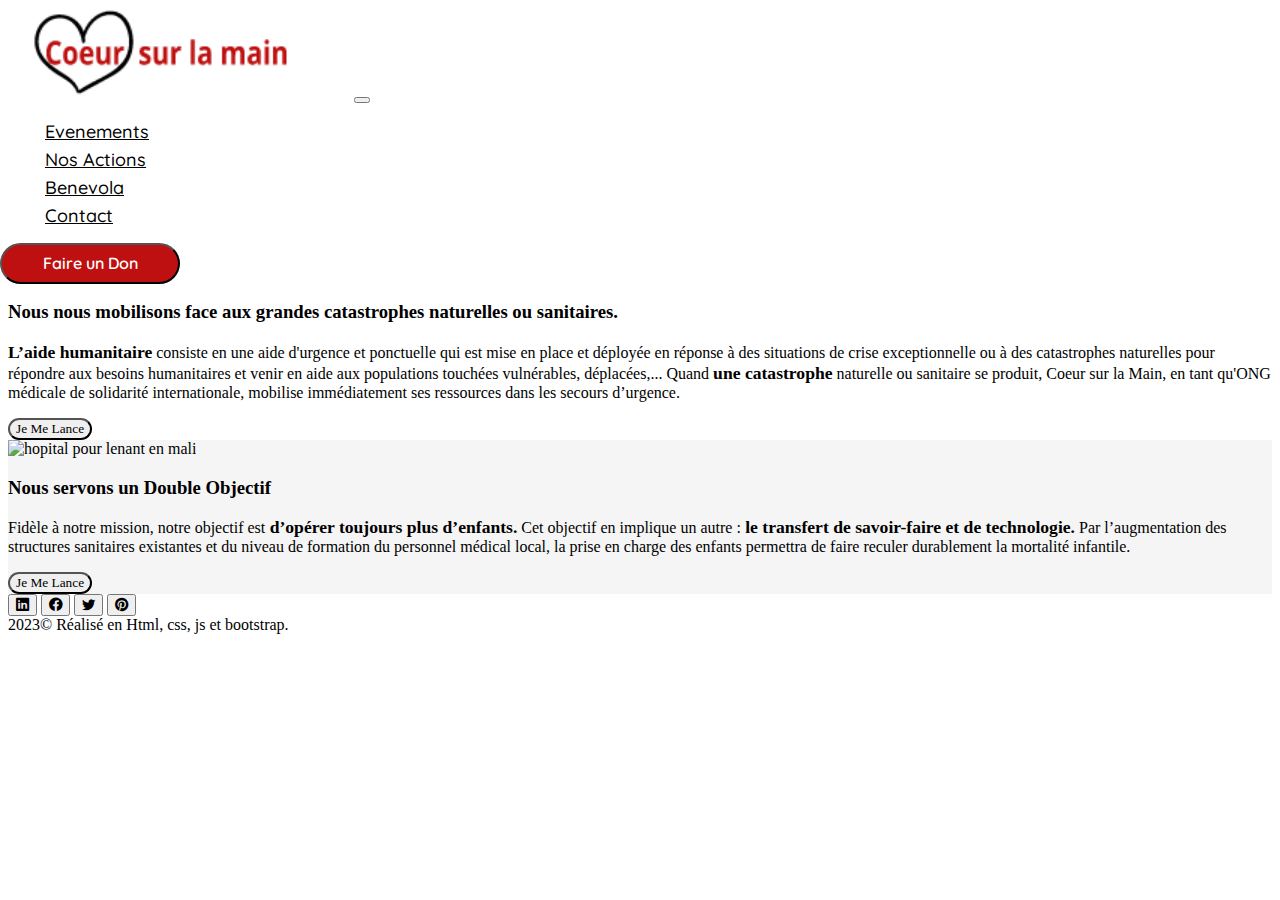
==== actions.html @ bd6be560 "nouvelle page evenements + mise a jours de navbar" ====
<!doctype html>
<html lang="fr">

<head>
<meta charset="utf-8">
<meta name="viewport" content="width=device-width, initial-scale=1">
<title>Coeur sur la main</title>
<link href="https://cdn.jsdelivr.net/npm/bootstrap@5.2.0-beta1/dist/css/bootstrap.min.css" rel="stylesheet"
integrity="sha384-0evHe/X+R7YkIZDRvuzKMRqM+OrBnVFBL6DOitfPri4tjfHxaWutUpFmBp4vmVor" crossorigin="anonymous">
<link rel="stylesheet" href="https://cdn.jsdelivr.net/npm/bootstrap-icons@1.8.3/font/bootstrap-icons.css">

<!-- style css -->
<link rel="stylesheet" href="css/style.css">
<link rel="stylesheet" href="css/reset.css">



<!-- fonts -->

<link rel="preconnect" href="https://fonts.googleapis.com">
<link rel="preconnect" href="https://fonts.gstatic.com" crossorigin>
<link href="https://fonts.googleapis.com/css2?family=Quicksand&family=Raleway:wght@700&display=swap" rel="stylesheet">

</head>

<body>
<!----------------------START OF NAVBAR------------------------>
<header >
<nav id="navbarSite" class=" navbar navbar-expand-lg bg-body-tertiary navbar-white bs-body-bg-rgb border-bottom shadow">
    <div class="container-fluid w-100">

        <a href="index.html"><img class="logo " src="images2/logo1.png" ></a> 


        <button class="navbar-toggler" type="button" data-bs-toggle="collapse" data-bs-target="#navbar-collapse" aria-controls="navbar-collapse" aria-expanded="false" aria-label="Toggle navigation">
        <span class="navbar-toggler-icon"></span>
        </button>
        <div class="collapse navbar-collapse" id="navbar-collapse">
            <ul class="navbar-nav me-auto my-2 my-lg-0 " >
                <li class="nav-item  nos-actions">
                    <a href="#"  class="nav-link active mx-0" aria-current="page" > Evenements</a>
                </li>
                <li class="nav-item  nos-actions">
                    <a href="actions.html"  class="nav-link active mx-0" aria-current="page" > Nos Actions</a>
                </li>
                <li class="nav-item  ">
                    <a href="benevola.html" class="nav-link active mx-0" aria-current="page">  Benevola</a>
                </li>
                <li class="nav-item  ">
                    <a  href="#contact" class="nav-link active  mx-0" aria-current="page">  Contact</a>
                </li>
            </ul>
        <button onclick="window.location.href='don.html';"  type="button" class="btn btn-danger btn-faire" id="button-faite_unDon">Faire un Don</button>

        </div>
    </div>
</nav>
</header>
<!-----------------------------END OF NAVBAR------------------------>

<main class="container-fluid flux">
<!-- aceuil -->
<div class="row row-cols-1 mt-10">
<div class="col-12 text-center " id="textCitationAcceuil">
    <p>« Le bénévolat est un don de soi, un acte d'amour offert à l'humanité. De même que le fleuve retourne à la mer, le don de l'homme revient vers lui. »</p>
</div>
</div>


<!-- action1 -->
<section class=" py-5  container-fluid " id="action1" >
        <div class="container" >
            <div class="card mb-3"  >
                <div class="row g-0 d-flex align-items-center ms-3">
                <div class="col-md-4">
                    <img src="images_action/Droits-de-lenfant-min.png" class="img-fluid rounded " id="image_action" alt="groupe des enfants en classes">
                </div>
                <div class="col-md-8">
                    <div class="card-body">
                    <h3 class="card-title text-center" id="title_style">Nous travaillons pour aider les enfants enfants dans leur pays.</h3>
                    <p class="card-text text-center" id="card-text_style">Notre vision est celle d’un monde plus juste où chaque enfant peut grandir en paix et vivre pleinement sa vie. Nous voulons être présents là où personne ne l’est : <span class="textEnGras">toucher les plus vulnérables</span> partout où ils se trouvent, même dans les contextes les plus instables et difficiles. 

                        Experts en développement, nous plaçons la protection des enfants au cœur de nos actions, nous souhaitons être au plus près de ceux qui souffrent, même dans les contextes les plus difficiles.  
                        
                        Grâce à <span class="textEnGras">vos dons </span>les enfants et leur communauté bénéficient de notre aide pour l'accès à l'eau potable, l'alimentation, la santé, l'éducation, le développement économique, la protection de l'enfance.</p>
                        <div class="text-center ">
                            <a href="don.html"><button type="button" class="btn btn-outline-danger btnJeMeLance  ">Je Me Lance</button></a></div>
                        </div>
                </div>
                </div>
            </div>
        </div> 
</section>



<!-- action2 -->
<section class=" py-5  container-fluid " id="action2" >
    <div class="container" >
        <div class="card mb-3"  >
            <div class="row g-0 d-flex align-items-center ms-3">
                <div class="col-md-4">
                    <img src="images_action/UNI40568.jpg" class="img-fluid rounded image_action" alt="mains des enfants">
                </div>
            <div class="col-md-8">
                <div class="card-body">
                    <h3 class="card-title text-center">Nous nous mobilisons face aux grandes catastrophes naturelles ou sanitaires.</h3>
                    <p class="card-text text-center"><span class="textEnGras">L’aide humanitaire</span> consiste en une aide d'urgence et ponctuelle qui est mise en place et déployée en réponse à des situations de crise exceptionnelle ou à des catastrophes naturelles pour répondre aux besoins humanitaires et venir en aide aux populations touchées vulnérables, déplacées,...

                    Quand <span class="textEnGras">une catastrophe</span> naturelle ou sanitaire se produit, Coeur sur la Main, en tant qu'ONG médicale de solidarité internationale, mobilise immédiatement ses ressources dans les secours d’urgence.</p>
                </div>    
                <div class="text-center ">
                    <a href="benevola.html"><button type="button" class="btn btn-outline-danger btnJeMeLance mb-3">Je Me Lance</button></a>
                </div>
            </div>
            </div>
        </div>
    </div> 
</section>


<!-- action3 -->
<section class=" py-5  container-fluid " id="action3" >
    <div class="container" >
        <div class="card mb-3"  >
            <div class="row g-0 d-flex align-items-center ms-3">
                <div class="col-md-4">
                    <img src="images_action/mali-centre-andre-festoc.png" class="img-fluid rounded image_action" alt="hopital pour lenant en mali">
                </div>
            <div class="col-md-8">
                <div class="card-body">
                    <h3 class="card-title text-center">Nous servons un Double Objectif</h3>
                    <p class="card-text text-center">Fidèle à notre mission, notre objectif est<span class="textEnGras"> d’opérer toujours plus d’enfants.</span> 

                        Cet objectif en implique un autre :<span class="textEnGras"> le transfert de savoir-faire et de technologie.</span>
                        
                        Par l’augmentation des structures sanitaires existantes et du niveau de formation du personnel médical local, la prise en charge des enfants permettra de faire reculer durablement la mortalité infantile.</p>
                <div class="text-center ">
                    <a href="don.html"><button type="button" class="btn btn-outline-danger btnJeMeLance  ">Je Me Lance</button></a>
                </div>
                </div>
            </div>
            </div>
        </div>
    </div> 
</section>
<!-- end acction 3 -->
<!-- acction 4 -->
<section class="container-fluid">
    <div class="container">

    </div>

</section>












<!--  -->
<section  id="quiSommeNous">
<div class="container-fluid d-flex">
    
</div>

</section>


<!-- Nos actions -->
<section  >

</section>


<!-- temoiniages -->
<section >

<div >
    
</div>
</section>
<!-- benevola -->
<section >

<div >
            
</div>
</section>



<!-- Contact -->
<section >

</section>




</main>
<footer class="text-center footer-page py-5">
<div>
<button class="me-2 btn-social-share btn btn-outline-danger"><i class="bi bi-linkedin"></i></button>
<button class="me-2 btn-social-share btn btn-outline-danger"><i class="bi bi-facebook"></i></button>
<button class="me-2 btn-social-share btn btn-outline-danger"><i class="bi bi-twitter"></i></button>
<button class="me-2 btn-social-share btn btn-outline-danger"><i class="bi bi-pinterest"></i></button>
</div>
<div class="text-secondary mt-3">
2023© Réalisé en Html, css, js et bootstrap. <br />

</div>
</footer>

<script
src="https://code.jquery.com/jquery-3.6.3.min.js"
integrity="sha256-pvPw+upLPUjgMXY0G+8O0xUf+/Im1MZjXxxgOcBQBXU="
crossorigin="anonymous"></script>
<script src="https://cdn.jsdelivr.net/npm/@popperjs/core@2.11.5/dist/umd/popper.min.js"
integrity="sha384-Xe+8cL9oJa6tN/veChSP7q+mnSPaj5Bcu9mPX5F5xIGE0DVittaqT5lorf0EI7Vk"
crossorigin="anonymous"></script>
<script src="https://cdn.jsdelivr.net/npm/bootstrap@5.2.0-beta1/dist/js/bootstrap.min.js"
integrity="sha384-kjU+l4N0Yf4ZOJErLsIcvOU2qSb74wXpOhqTvwVx3OElZRweTnQ6d31fXEoRD1Jy"
crossorigin="anonymous"></script>
<script src="style.js"></script>
</body>

</html>
---- css/style.css ----
body{
    --color-rouge:  rgb(190, 16, 16) ;
    --color-gris: #f5f5f5;

}
.flux {
    width: 100%;
    margin: 0;
    padding: 0;
}
/* .container-fluid{
    padding: 0px;
} */

/* fontes */


/*--------------------------- nav bar--------------------------------------- */
header{
    position: fixed;
    top: 0;
    left: 0;
    width: 100vw;
    z-index: 1000;
}
#navbarSite{
    background-color: white;
   
   
}
/* a.nav-link{
    color: rgb(196, 60, 23);
    font-weight: 400;
        
} */
a.nav-link{
    color:black;
    font-size: large;
    font-weight: 500;
    font-family: 'Quicksand', sans-serif;
    cursor: pointer;
    
 }

 li.nav-item{
    transition:0.5s all ease-in;
    color: transparent;
    margin: 5px;
 }
 li.nav-item:hover{
    scale: 1.1;
 }


.logo{
    height: 100px;
    width: 300px;
    z-index: 1000;
    margin-left: 30px;
    margin-right: 20px;
    transition: 0.5s;
}
@media screen and (max-width: 767px){
    .logo{
    height: 50px;
    width: 150px;
    z-index: 1000;
    margin-left: 15px;
    margin-right: 10px;
    transition: 0.5s;
}
}
.logo:hover{
    scale: 1.1;
    transition: 0.5s ease-in-out;
}
#button-faite_unDon{
    overflow: hidden;
    color:white;
    width: 180px;
    font-size: 1rem;
    border-radius: 35px;
    line-height: 35px;
    font-weight: 600;
    margin-right: 80px;
    font-family: 'Quicksand', sans-serif;
    background-color: var(--color-rouge)
}
#button-faite_unDon:hover{
    transform: scale(1.1);
    background-color: rgb(221, 97, 97);
    transition: 0.4s;
    border: none;
}
#button-faite_unDon{
    transition: 0.5s;
}
/*---------------------------- end of  NAVBAR----------------------------- */

/* --------------------------- START  HOMEPAGE-----------------------------*/
/* ------CITATION-------- */
#textCitationAcceuil{
    padding-top: 10px;
    background-color: var(--color-rouge);
    color:var(--color-gris)
}
/* ----END OF CITATION-- */

/* ----- bienvenue -------*/
.section-bienvenue{
    position: relative;
    min-width: 80%;
}
@media only screen and (min-width: 768px){
    .text-bienvenue_engrand{
        font-size: 4rem;
        text-shadow: 0 0 8px rgb(0 0 0 / 80%);
        font-weight: 700;
        letter-spacing: 1px;
        color: #f5f5f5;
        box-sizing: border-box;
    }
    .title-bienvenue{
        position: absolute;
        z-index: 1;
        margin-top: 70px;
        margin-left: 70px;
       color:var(--color-gris)
        
    }
} 

@media screen and (max-width: 767px){
    .text-bienvenue_engrand{
        font-size: 3rem;
        text-shadow: 0 0 8px rgb(0 0 0 / 80%);
        font-weight: 700;
        letter-spacing: 1px;
        color: #f5f5f5;
        box-sizing: border-box;

    }
    .title-bienvenue{
        position: absolute;
        z-index: 1;
        margin-top: 30px;
        margin-left: 10px;
       color:var(--color-gris)
        
    }
}




/*------- qui somme nous------- */
#imgQuiSommeNous{
    min-width: 100%;
    max-height: 400px;
    align-items: center;
}
.titre_quiNousSomme{
    font-family: "Open Sans",Helvetica,Arial,sans-serif;
    margin-bottom: 20px;
    font-weight: 500;
}
.text_quiNousSomme{
    font-family: "Open Sans",Helvetica,Arial,sans-serif;

}


/*------- Nobles choix---------- */
#noblesChoix{
    background-color: var(--color-gris);
    padding: 15px;
}
.titre_noblesChoix{
    font-weight: 700;
    font-family: "Open Sans",Helvetica,Arial,sans-serif;
}

/* ---cards Noble choix -- */

/* responsive avec media query */
@media screen and (min-width: 767px){
.container-Noblechoix{
    display: flex;
}
.card-noblechoix{
    margin: 0.5em;
    width: calc(100%/2);

}
.image-noblechoix{
    margin:  auto;
}
}

@media screen and (max-width: 767px){
.container-Noblechoix{
    display: flex;
    flex-direction: column;
}   
.card-noblechoix{
     margin-top: 20px;
}   
}
.title1_noblesChoixCard,.title2_noblesChoixCard{

    font-weight: 700;
    font-family: "Open Sans",Helvetica,Arial,sans-serif;
}
.text1_noblesChoix,.text2_noblesChoix{

    font-family: "Open Sans",Helvetica,Arial,sans-serif;
}
/* ---------formulaire DE CONTACT--------*/
.form-coeurSurLaMain .form-control{
    color: rgb(64, 62, 62);
    background-color: #2e3135;
    box-shadow: none !important;
    height: 50px;
    margin-bottom: 14px;
    background-color: transparent;


}
.form-control{
    color: rgb(10, 10, 10);
    height: 20px;
    padding: 0.375rem 0.75rem;
    font-size: 1rem;
    line-height: 1.5;
    background-clip: padding-box;
    appearance: none;
    border-radius: 0.25rem;
    transition: border-color .15s ease-in-out, box-shadow .15s ease-in-out;
}
button, input, optgroup, select, textarea{
    margin: 0;
    font-family: inherit;
}
.form-coeurSurLaMain textarea.form-control{
    height: auto;
}
.textarea.form-control {
    min-height: calc(1.5em + 0.75rem + 2px);
}
/* --------------------------- END  HOMEPAGE-----------------------------*/
/*-------------------------- PAGE - NOS ACTIONS -------------------------- */

#action1, #action3{
    background-color: var(--color-gris);
}

#card-title_style{

    font-size: 1.3rem;
    font-weight: 600;
    font-family: "Open Sans",Helvetica,Arial,sans-serif;
}
#card-text_style{
    font-family: "Open Sans",Helvetica,Arial,sans-serif;
}
.textEnGras{
    font-size: 1.1rem;
    font-weight: 800;
}

.btnJeMeLance{
    border-radius: 20px;
}
#image_action{
    position: flex;
    justify-content: center;
    align-items: center;
    width: 350px;
    height: 200px;
}
/*--------------------end of  PAGE - NOS ACTIONS -------------------------- */
/*---------------------------- PAGE - DON --------------------------------- */
/* ----- section 1---- */

#coutDeDon{
    background-color: var(--color-gris);
}

.iconEuro{
    position: absolute;
    transform: translateY(-50px);
    width: 50px;
    height: 50px;
    margin-right: 20px;
}
.defiscalisation{
    display: flex;
    justify-content: space-around;
}
.titre_defiscalisation{
    font-size: 1.8rem;
    font-weight: 600;
    font-family: 'Quicksand', sans-serif;
}
.card-defiscalisation{
margin-bottom: 40px;
   border-top: 0;
   border-left: 0;
   border-right: 0;
   border-bottom:solid 0.8rem var(--color-rouge);
   width: 280px;
}

/* ----end of section 1--- */
/*----- start section 2 REDUCTION----*/
.container-reduction{
    display: flex;
    justify-content: space-between;
}

.title-reduction_1{
    font-family: 'Quicksand', sans-serif;
    font-weight: 600;
}


/*----- end of section 2 ----*/
/* ---START OF section 3 --- */
#impots-section3{
    background-color:var(--color-gris);
}
.title-etapes{
    font-family: 'Quicksand', sans-serif;
    font-weight: bold;
    font-size: x-large;
}
.etapes-container1{
    background-color: white;
    box-sizing: border-box;
}
/* -----END OF section 3 --- */
/* ----START OF section --- 4 */

.container-differance{
    border-top: var(--color-rouge);
    border-bottom: var(--color-rouge);
    color:var(--color-rouge);
    
    
}
.text-differance{
    font-family: 'Noto Sans SignWriting', sans-serif;
   
}
/* ----end   OF section --- 4 */
/*---------------------END OF  PAGE - DON --------------------------------- */

/*----------------------- PAGE - BENEVOLA --------------------------------- */
.section-benevola{
    position: relative;
}
.text-engrand{
    font-size: 4rem;
    text-shadow: 0 0 8px rgb(0 0 0 / 80%);
    font-weight: 700;
    letter-spacing: 1px;
    color: #f5f5f5;
    box-sizing: border-box;
}
.title-benevola{
    position: absolute;
    z-index: 1000;
    margin-top: 100px;
    margin-left: 100px;
    color: #f5f5f5;
    box-sizing: border-box;
}
@media screen and (max-width: 767px){
    .text-engrand{
        font-size: 45px;
        text-align: center;
        scale: 0.5;
    }
}
.CarouselBenevolats{
    z-index: -1;
    margin-top: -50px;
    max-height:500px;
    width: 100%;
    height: 100%;
    object-fit: fill;
}
/* end of section 1 */


/* start of section  2*/


.imageTerre-container2{
    width: 100%;
    margin-right: 0;
    margin-top: 0;
    
}

.title_ChaqueExperience{
    margin-top: 50px;
    font-family: 'Quicksand', sans-serif !important;
    font-size: 3rem;
    font-weight: bolder;
}
.text_ChaqueExperience{
    font-family: 'Quicksand', sans-serif;
    font-size: 1.5rem;
    font-weight: bold;
    margin: 20px;
    padding-top: 20px;
}
.image-container2{
    z-index: 1;
    width: 550px;
}

@media only screen and (max-width: 600px){
    .title_ChaqueExperience{
        font-size: 1.5rem;
        margin-top: 20px;
    }
    .text_ChaqueExperience{
        font-size: 1rem;
        padding-top:5px
    }
    .image-container2{
        display: none;
    }
} 


/* -----card comment devenir benevol ----- */
.contaner-card{
    background-color: var(--color-rouge);
    min-width: 450px;
    min-height: 220px;
    
}
.card-comment_body{
    background-color: var(--color-rouge);
    color: var(--color-gris);
    margin:30px;
    
}
.btn-comment{
    background-color: var(--color-gris);
    color: var(--color-rouge);
}

.title_comment{
    font-weight: bolder;
    font-size: 1.5rem;
}
li.ms-0::marker, li::marker{
    font-weight: bolder;
}








/*------------------END OF PAGE - BENEVOLA -------------------------------- */
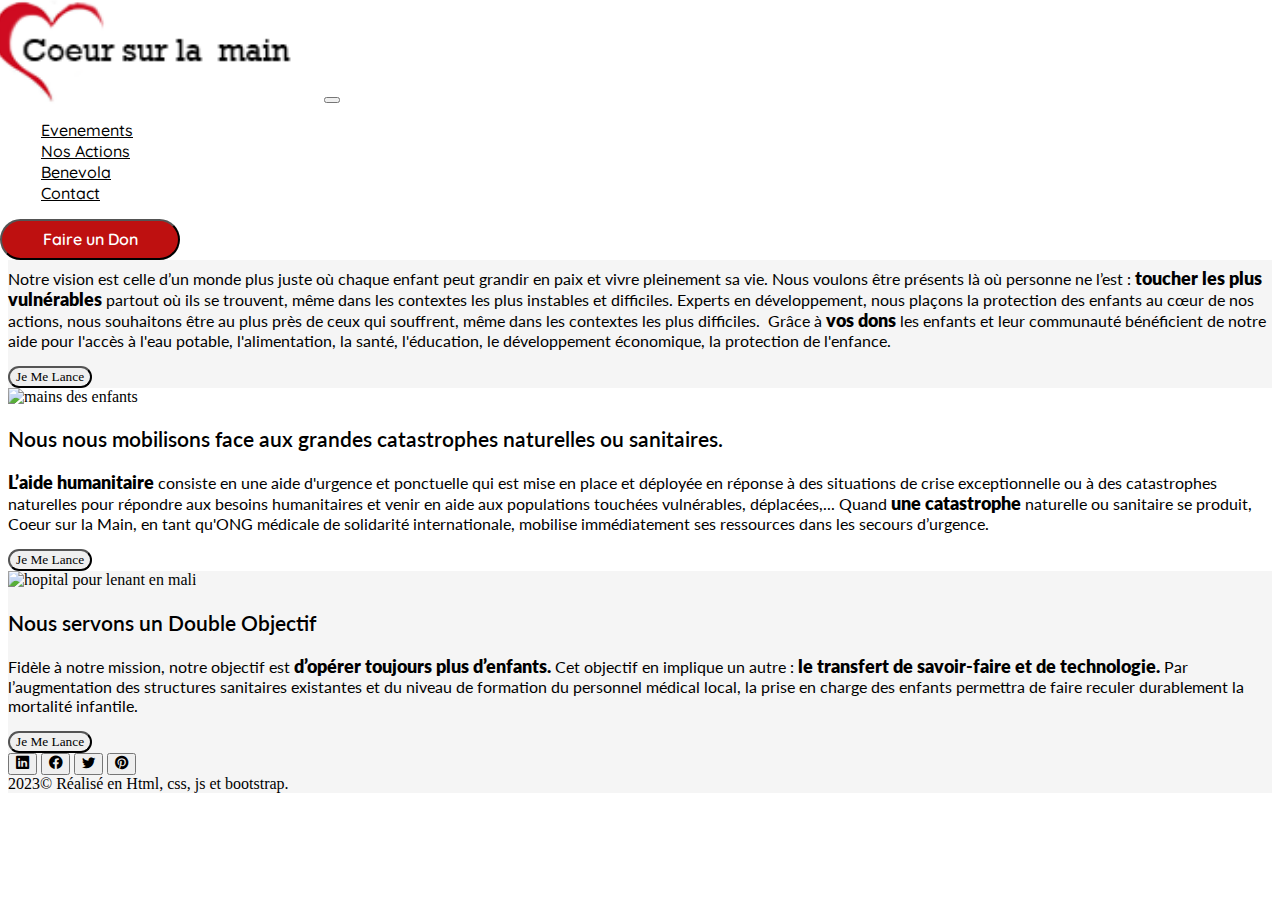
==== commit 6a20accc: "nouvelle page evenements" ====
--- a/actions.html
+++ b/actions.html
@@ -20,13 +20,17 @@
 <link rel="preconnect" href="https://fonts.googleapis.com">
 <link rel="preconnect" href="https://fonts.gstatic.com" crossorigin>
 <link href="https://fonts.googleapis.com/css2?family=Quicksand&family=Raleway:wght@700&display=swap" rel="stylesheet">
+<!-- lato -->
+<link rel="preconnect" href="https://fonts.googleapis.com">
+<link rel="preconnect" href="https://fonts.gstatic.com" crossorigin>
+<link href="https://fonts.googleapis.com/css2?family=Lato:ital@1&display=swap" rel="stylesheet">
 
 </head>
 
 <body>
 <!----------------------START OF NAVBAR------------------------>
 <header >
-<nav id="navbarSite" class=" navbar navbar-expand-lg bg-body-tertiary navbar-white bs-body-bg-rgb border-bottom shadow">
+<nav id="navbarSite" class=" navbar navbar-expand-lg bg-body-tertiary navbar-white bs-body-bg-rgb border-bottom shadow ">
     <div class="container-fluid w-100">
 
         <a href="index.html"><img class="logo " src="images2/logo1.png" ></a> 
@@ -38,7 +42,7 @@
         <div class="collapse navbar-collapse" id="navbar-collapse">
             <ul class="navbar-nav me-auto my-2 my-lg-0 " >
                 <li class="nav-item  nos-actions">
-                    <a href="#"  class="nav-link active mx-0" aria-current="page" > Evenements</a>
+                    <a href="evenements.html"  class="nav-link active mx-0" aria-current="page" > Evenements</a>
                 </li>
                 <li class="nav-item  nos-actions">
                     <a href="actions.html"  class="nav-link active mx-0" aria-current="page" > Nos Actions</a>
@@ -59,26 +63,27 @@
 <!-----------------------------END OF NAVBAR------------------------>
 
 <main class="container-fluid flux">
-<!-- aceuil -->
-<div class="row row-cols-1 mt-10">
-<div class="col-12 text-center " id="textCitationAcceuil">
-    <p>« Le bénévolat est un don de soi, un acte d'amour offert à l'humanité. De même que le fleuve retourne à la mer, le don de l'homme revient vers lui. »</p>
-</div>
-</div>
+<!------CITATION------->
+<div class="row row-cols-sm-1 row-cols-1 mt-10">
+    <div class="col-12 text-center text_CitationAcceuil">
+        <p>« Le bénévolat est un don de soi, un acte d'amour offert à l'humanité. De même que le fleuve retourne à la mer, le don de l'homme revient vers lui. »</p>
+    </div>
+    </div>
+    <!-- END OF CITATION -->
 
 
 <!-- action1 -->
-<section class=" py-5  container-fluid " id="action1" >
+<section class=" py-5  container-fluid action1" >
         <div class="container" >
             <div class="card mb-3"  >
                 <div class="row g-0 d-flex align-items-center ms-3">
                 <div class="col-md-4">
-                    <img src="images_action/Droits-de-lenfant-min.png" class="img-fluid rounded " id="image_action" alt="groupe des enfants en classes">
+                    <img src="images_action/Droits-de-lenfant-min.png" class="img-fluid rounded image_action" alt="groupe des enfants en classes">
                 </div>
                 <div class="col-md-8">
                     <div class="card-body">
-                    <h3 class="card-title text-center" id="title_style">Nous travaillons pour aider les enfants enfants dans leur pays.</h3>
-                    <p class="card-text text-center" id="card-text_style">Notre vision est celle d’un monde plus juste où chaque enfant peut grandir en paix et vivre pleinement sa vie. Nous voulons être présents là où personne ne l’est : <span class="textEnGras">toucher les plus vulnérables</span> partout où ils se trouvent, même dans les contextes les plus instables et difficiles. 
+                    <h3 class="card-title text-center card-title_style mt-3  mb-3">Nous travaillons pour aider les enfants enfants dans leur pays.</h3>
+                    <p class="card-text text-center card-text_style">Notre vision est celle d’un monde plus juste où chaque enfant peut grandir en paix et vivre pleinement sa vie. Nous voulons être présents là où personne ne l’est : <span class="textEnGras">toucher les plus vulnérables</span> partout où ils se trouvent, même dans les contextes les plus instables et difficiles. 
 
                         Experts en développement, nous plaçons la protection des enfants au cœur de nos actions, nous souhaitons être au plus près de ceux qui souffrent, même dans les contextes les plus difficiles.  
                         
@@ -95,7 +100,7 @@
 
 
 <!-- action2 -->
-<section class=" py-5  container-fluid " id="action2" >
+<section class=" py-5  container-fluid action2" >
     <div class="container" >
         <div class="card mb-3"  >
             <div class="row g-0 d-flex align-items-center ms-3">
@@ -104,8 +109,8 @@
                 </div>
             <div class="col-md-8">
                 <div class="card-body">
-                    <h3 class="card-title text-center">Nous nous mobilisons face aux grandes catastrophes naturelles ou sanitaires.</h3>
-                    <p class="card-text text-center"><span class="textEnGras">L’aide humanitaire</span> consiste en une aide d'urgence et ponctuelle qui est mise en place et déployée en réponse à des situations de crise exceptionnelle ou à des catastrophes naturelles pour répondre aux besoins humanitaires et venir en aide aux populations touchées vulnérables, déplacées,...
+                    <h3 class="card-title text-center card-title_style mt-3 mb-3">Nous nous mobilisons face aux grandes catastrophes naturelles ou sanitaires.</h3>
+                    <p class="card-text text-center card-text_style"><span class="textEnGras">L’aide humanitaire</span> consiste en une aide d'urgence et ponctuelle qui est mise en place et déployée en réponse à des situations de crise exceptionnelle ou à des catastrophes naturelles pour répondre aux besoins humanitaires et venir en aide aux populations touchées vulnérables, déplacées,...
 
                     Quand <span class="textEnGras">une catastrophe</span> naturelle ou sanitaire se produit, Coeur sur la Main, en tant qu'ONG médicale de solidarité internationale, mobilise immédiatement ses ressources dans les secours d’urgence.</p>
                 </div>    
@@ -120,7 +125,7 @@
 
 
 <!-- action3 -->
-<section class=" py-5  container-fluid " id="action3" >
+<section class=" py-5  container-fluid action3 " >
     <div class="container" >
         <div class="card mb-3"  >
             <div class="row g-0 d-flex align-items-center ms-3">
@@ -129,8 +134,8 @@
                 </div>
             <div class="col-md-8">
                 <div class="card-body">
-                    <h3 class="card-title text-center">Nous servons un Double Objectif</h3>
-                    <p class="card-text text-center">Fidèle à notre mission, notre objectif est<span class="textEnGras"> d’opérer toujours plus d’enfants.</span> 
+                    <h3 class="card-title text-center card-title_style mt-3  mb-3">Nous servons un Double Objectif</h3>
+                    <p class="card-text text-center card-text_style">Fidèle à notre mission, notre objectif est<span class="textEnGras"> d’opérer toujours plus d’enfants.</span> 
 
                         Cet objectif en implique un autre :<span class="textEnGras"> le transfert de savoir-faire et de technologie.</span>
                         
@@ -152,60 +157,8 @@
     </div>
 
 </section>
-
-
-
-
-
-
-
-
-
-
-
-
-<!--  -->
-<section  id="quiSommeNous">
-<div class="container-fluid d-flex">
-    
-</div>
-
-</section>
-
-
-<!-- Nos actions -->
-<section  >
-
-</section>
-
-
-<!-- temoiniages -->
-<section >
-
-<div >
-    
-</div>
-</section>
-<!-- benevola -->
-<section >
-
-<div >
-            
-</div>
-</section>
-
-
-
-<!-- Contact -->
-<section >
-
-</section>
-
-
-
-
 </main>
-<footer class="text-center footer-page py-5">
+<footer class="text-center footer-page py-5 coutDeDon">
 <div>
 <button class="me-2 btn-social-share btn btn-outline-danger"><i class="bi bi-linkedin"></i></button>
 <button class="me-2 btn-social-share btn btn-outline-danger"><i class="bi bi-facebook"></i></button>
--- a/css/style.css
+++ b/css/style.css
@@ -2,6 +2,7 @@
 body{
     --color-rouge:  rgb(190, 16, 16) ;
     --color-gris: #f5f5f5;
+    padding-top:115px;
 
 }
 .flux {
@@ -36,7 +37,7 @@
 } */
 a.nav-link{
     color:black;
-    font-size: large;
+    font-size: medium;
     font-weight: 500;
     font-family: 'Quicksand', sans-serif;
     cursor: pointer;
@@ -46,18 +47,16 @@
  li.nav-item{
     transition:0.5s all ease-in;
     color: transparent;
-    margin: 5px;
+    margin: 1px;
  }
  li.nav-item:hover{
     scale: 1.1;
  }
 
-
 .logo{
     height: 100px;
     width: 300px;
     z-index: 1000;
-    margin-left: 30px;
     margin-right: 20px;
     transition: 0.5s;
 }
@@ -100,7 +99,7 @@
 
 /* --------------------------- START  HOMEPAGE-----------------------------*/
 /* ------CITATION-------- */
-#textCitationAcceuil{
+.text_CitationAcceuil{
     padding-top: 10px;
     background-color: var(--color-rouge);
     color:var(--color-gris)
@@ -133,7 +132,7 @@
 
 @media screen and (max-width: 767px){
     .text-bienvenue_engrand{
-        font-size: 3rem;
+        font-size: 2rem;
         text-shadow: 0 0 8px rgb(0 0 0 / 80%);
         font-weight: 700;
         letter-spacing: 1px;
@@ -155,10 +154,12 @@
 
 
 /*------- qui somme nous------- */
-#imgQuiSommeNous{
-    min-width: 100%;
+.imgQuiSommeNous{
+    max-width: 100%;
     max-height: 400px;
     align-items: center;
+    margin: auto;
+    
 }
 .titre_quiNousSomme{
     font-family: "Open Sans",Helvetica,Arial,sans-serif;
@@ -169,8 +170,12 @@
     font-family: "Open Sans",Helvetica,Arial,sans-serif;
 
 }
-
-
+@media only screen and (max-width: 768px){
+    .container-text_quiNousSomme{
+        border: none !important;
+        
+}
+}
 /*------- Nobles choix---------- */
 #noblesChoix{
     background-color: var(--color-gris);
@@ -249,20 +254,75 @@
     min-height: calc(1.5em + 0.75rem + 2px);
 }
 /* --------------------------- END  HOMEPAGE-----------------------------*/
+
+/*-------------------------- PAGE - EVENEMENTS -------------------------- */
+.container_datesEvents{
+    width: 100%;
+    background-color:#96a5b4;
+}
+.text_datesEvents{
+    display: block;
+    font-size: 32px;
+    font-weight: 900;
+    color: #e8ecf0;
+    line-height: 1;
+}
+.title_events-card{
+    color:rgb(132, 59, 59);
+    font-weight: bold;
+    font-family: "Lato", sans-serif;
+
+}
+.events_local{
+    font-style: italic;
+    color:rgb(132, 59, 59);
+    font-weight:lighter;
+    font-family: "Lato", sans-serif;
+}
+.text_events{
+    font-family: "Lato", sans-serif;
+}
+.bouton_events{
+    position: absolute;
+    border-radius:  0 8px 0 0;
+    bottom: 0;
+    right: 0;
+    background:var(--color-rouge);
+    border: 1px solid var(--color-rouge);
+    border-radius: 12px 0  0  0 ;
+    color: #fff;
+    display: inline-block;
+    font-size: 14px;
+    line-height: 1.5725;
+    padding: 5px 20px;
+    -webkit-transition: all 0.3s;
+    transition: all 0.3s;
+    vertical-align: middle;
+}
+
+
+
+
+/*--------------------------END OF  PAGE - EVENEMENTS  -------------------------- */
+
+
+
+
+
+
 /*-------------------------- PAGE - NOS ACTIONS -------------------------- */
 
-#action1, #action3{
+.action1, .action3{
     background-color: var(--color-gris);
 }
 
-#card-title_style{
-
+.card-title_style{
     font-size: 1.3rem;
     font-weight: 600;
-    font-family: "Open Sans",Helvetica,Arial,sans-serif;
-}
-#card-text_style{
-    font-family: "Open Sans",Helvetica,Arial,sans-serif;
+    font-family:"Lato", sans-serif;
+}
+.card-text_style{
+    font-family: 'Lato', sans-serif;
 }
 .textEnGras{
     font-size: 1.1rem;
@@ -272,7 +332,7 @@
 .btnJeMeLance{
     border-radius: 20px;
 }
-#image_action{
+.image_action{
     position: flex;
     justify-content: center;
     align-items: center;
@@ -283,7 +343,7 @@
 /*---------------------------- PAGE - DON --------------------------------- */
 /* ----- section 1---- */
 
-#coutDeDon{
+.coutDeDon{
     background-color: var(--color-gris);
 }
 
